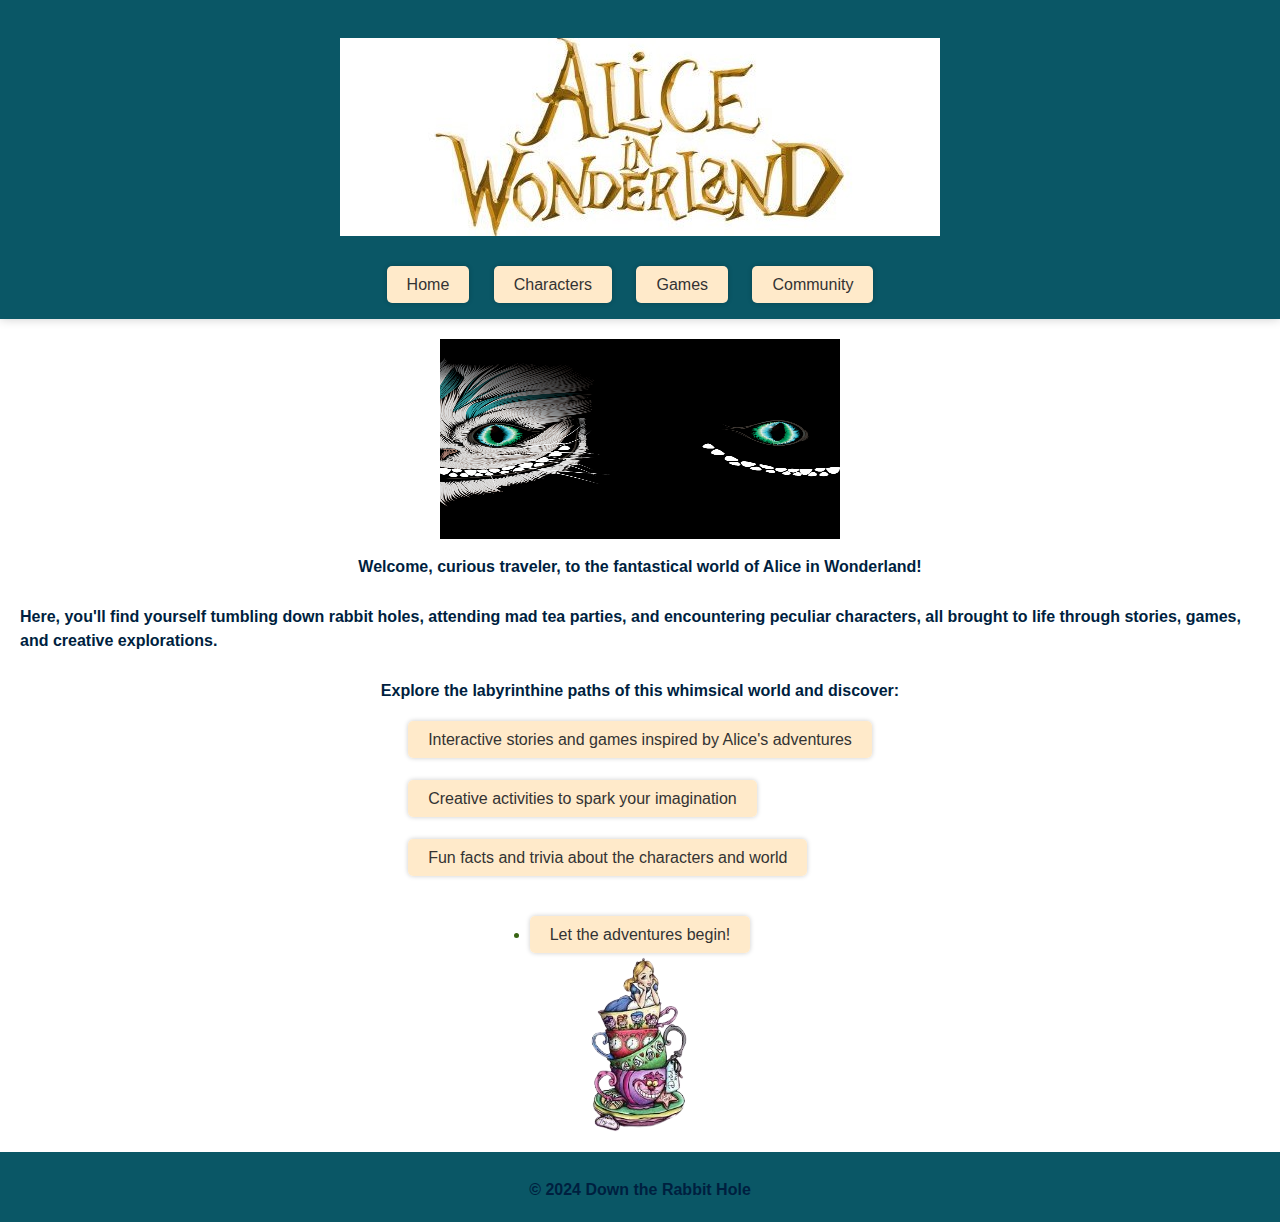
==== HTML/index.html @ dee29ecb "up" ====
<!DOCTYPE html>
<html lang="en">
<head>
  <meta charset="UTF-8">
  <meta name="viewport" content="width=device-width, initial-scale=1.0">
  <title>Down the Rabbit Hole - A Wonderland of Curious Delights</title>
  <link rel="stylesheet" href="../CSS/styles.css">
  <script src="../JAVASCRIPT/script.js"></script>
</head>
<body onload="changeBackgroundColor()"> <header>
    <nav>
      <ul>
        <br>
        <img src="../IMAGES/AIW.jpg"><br><br><br>
        <li><a href="index.html">Home</a></li>
        <li><a href="Characters.html">Characters</a></li>
        <li><a href="Games.html">Games</a></li>
        <li><a href="Community.html">Community</a></li>
      </ul>
    </nav>
  </header>
  <main>
    <img src="../IMAGES/cheshire-grin.jpg" alt="Cheshire Cat's Grin" class="grin" id="cheshireGrin">
    <p>Welcome, curious traveler, to the fantastical world of Alice in Wonderland!</p>
    <p id="welcomeText">Here, you'll find yourself tumbling down rabbit holes, attending mad tea parties, and encountering peculiar characters, all brought to life through stories, games, and creative explorations.</p>
    <p>Explore the labyrinthine paths of this whimsical world and discover:</p><br>
    <ul>
      <li><a href="stories.html">Interactive stories and games inspired by Alice's adventures</a></li><br><br>
      <li><a href="activities.html">Creative activities to spark your imagination</a></li><br><br>
      <li><a href="trivia.html">Fun facts and trivia about the characters and world</a></li><br><br><br>
    </ul>
    <li><a href="adventure.html">Let the adventures begin!</a></li>
    <img src="../IMAGES/tea-cup-removebg-preview.png" alt="Teacup" class="teaCup" id="teaCup">
    <audio src="../SOUNDS/tea-cup-sound.mp3" id="teaCupSound" preload="auto"></audio>
  </main>
  <footer>
    <p>&copy; 2024 Down the Rabbit Hole</p>
  </footer>
</body>
</html>
---- CSS/styles.css ----
/* Updated styles.css */

body {
    font-family: Arial, sans-serif;
    margin: 0;
    padding: 0;
    background-size: cover;
    background-attachment: fixed; /* Keep background image fixed */
    display: flex;
    min-height: 100vh;
    flex-direction: column;
}

header {
    background-color: #0a5766; /* Light blue */
    padding: 20px;
    text-align: center;
    box-shadow: 0px 0px 10px rgba(0, 0, 0, 0.2); /* Add subtle shadow */
}

h1 {
    font-size: 3em;
    margin-bottom: 10px;
    color: #ffeaca; /* Light orange */
    text-shadow: 2px 2px 5px rgba(0, 0, 0, 0.3); /* Add text shadow */
}

h2 {
    font-size: 1.5em;
    color: #999;
}

main {
    padding: 20px;
    display: flex;
    flex-direction: column;
    align-items: center;
    flex: 1; /* Occupy remaining vertical space */
}

.grin {
    width: 400px; /* Adjust width as needed */
    height: 200px; /* Adjust height as needed */
}

.dark-blue-bold {
    font-weight: bold;
    color: #001f3f; /* Darker blue */
}

p {
    line-height: 1.5;
    margin-bottom: 10px;
    color: #001f3f;
    font-weight: bolder;
}

ul {
    list-style: none;
    padding: 0;
    margin: 0;
}
  

li {
    margin-bottom: 5px;
    color: #386413; /* Dark green */
}

a {
    background-color: #ffeaca; /* Light orange */
    color: #333; /* Dark gray */
    padding: 10px 20px;
    border-radius: 5px;
    text-decoration: none;
    margin-top: 20px;
    box-shadow: 0px 0px 5px rgba(0, 0, 0, 0.2); /* Add button shadow */
}

a:hover {
    background-color: #f5f5f5; /* Lighten on hover */
}

footer {
    background-color: #0a5766; /* Light blue */
    text-align: center;
    padding: 10px;
    color: #333; /* Dark gray */
    margin-top: auto; /* Push footer to bottom */
}

/* Navigation bar styling */
nav {
    display: flex;
    justify-content: center; /* Center links horizontally */
}

nav ul {
    margin: 0;
    padding: 0;
    list-style: none;
}

nav li {
    display: inline-block; /* Display list items inline */
    margin-right: 20px; /* Add spacing between links */
}

.pop-up {
    position: absolute; /* Position pop-up element */
    background-color: #f5f5f5; /* Light background color */
    border: 1px solid #ddd; /* Add thin border */
    padding: 5px;
    font-size: 12px;
    display: none; /* Initially hide the pop-up */
}

/* Animation for Cheshire Cat grin (replace with your desired animation) */
.grin-animation {
    /* Add your animation styles here (e.g., rotate, scale, etc.) */
}

/* Animation for teacup shake */
.tea-cup-shake {
    animation: shake 0.5s linear infinite; /* Add shaking animation */
}

@keyframes shake {
    0% { transform: rotate(0deg); }
    25% { transform: rotate(-5deg); }
    50% { transform: rotate(5deg); }
    75% { transform: rotate(-5deg); }
    100% { transform: rotate(0deg); }
}
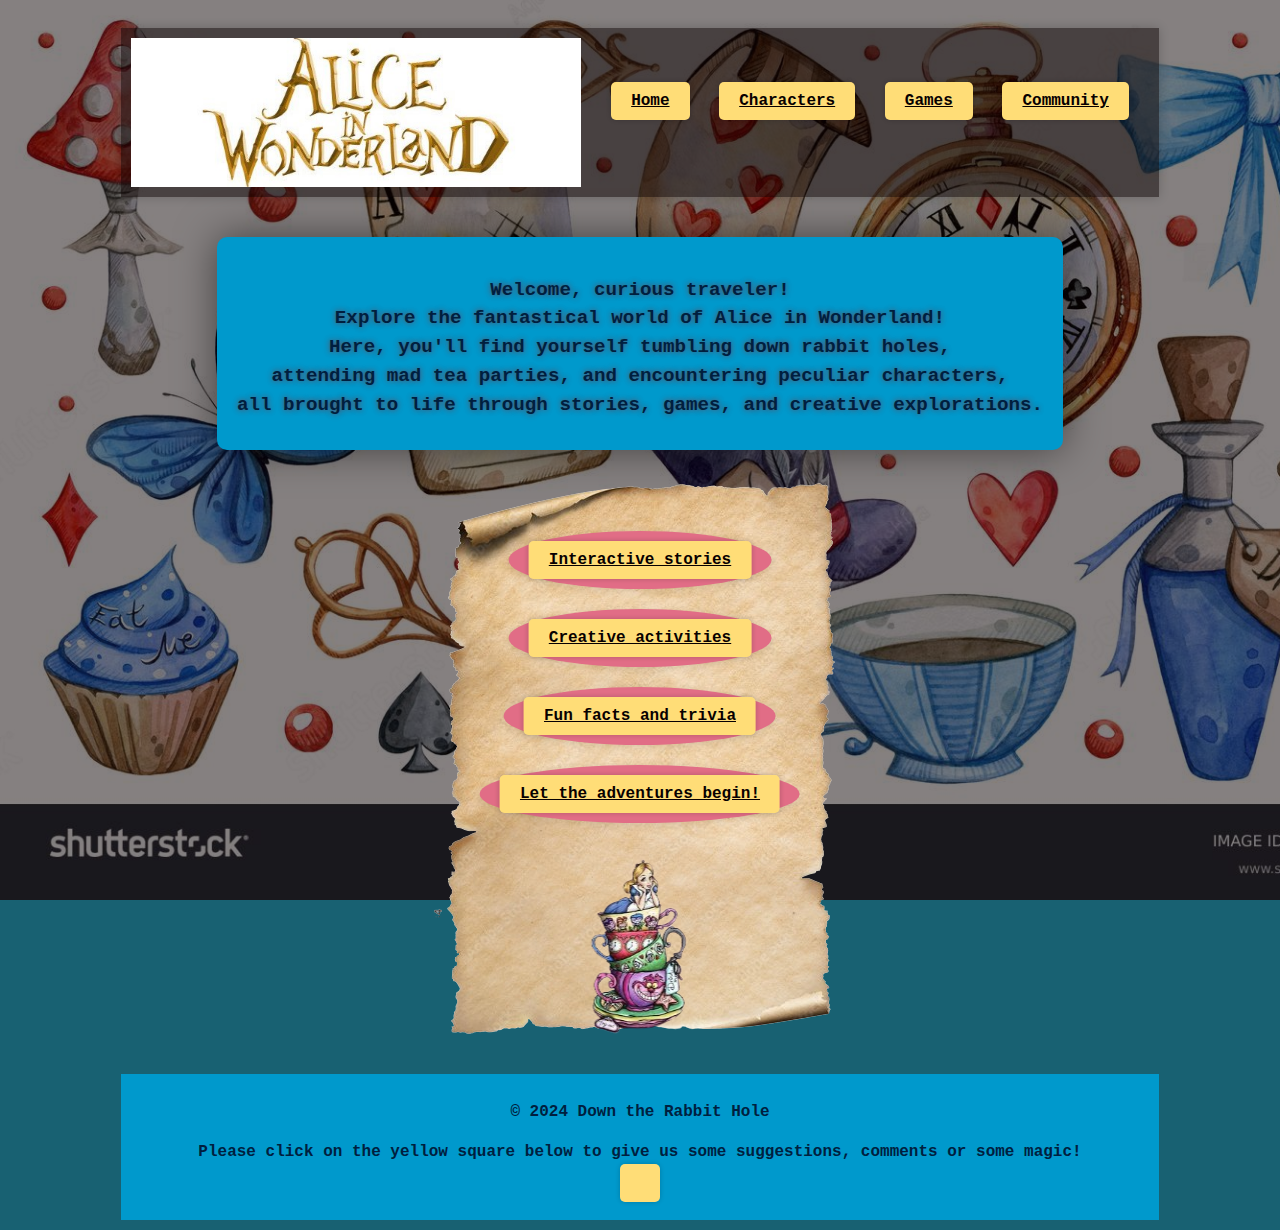
==== commit 80751c55: "updated" ====
--- a/HTML/index.html
+++ b/HTML/index.html
@@ -1,3 +1,4 @@
+
 <!DOCTYPE html>
 <html lang="en">
 <head>
@@ -5,13 +6,15 @@
   <meta name="viewport" content="width=device-width, initial-scale=1.0">
   <title>Down the Rabbit Hole - A Wonderland of Curious Delights</title>
   <link rel="stylesheet" href="../CSS/styles.css">
-  <script src="../JAVASCRIPT/script.js"></script>
+  <script src="../JAVASCRIPT/java.js"></script>
 </head>
-<body onload="changeBackgroundColor()"> <header>
+<body onload="changeBackgroundColor()">
+  <header>
     <nav>
       <ul>
         <br>
-        <img src="../IMAGES/AIW.jpg"><br><br><br>
+        <header class="header-container"> <nav>
+          <img src="../IMAGES/AIW.jpg" alt="Website Logo" class="logo"> <ul><br><br><br>
         <li><a href="index.html">Home</a></li>
         <li><a href="Characters.html">Characters</a></li>
         <li><a href="Games.html">Games</a></li>
@@ -19,22 +22,37 @@
       </ul>
     </nav>
   </header>
+
   <main>
-    <img src="../IMAGES/cheshire-grin.jpg" alt="Cheshire Cat's Grin" class="grin" id="cheshireGrin">
-    <p>Welcome, curious traveler, to the fantastical world of Alice in Wonderland!</p>
-    <p id="welcomeText">Here, you'll find yourself tumbling down rabbit holes, attending mad tea parties, and encountering peculiar characters, all brought to life through stories, games, and creative explorations.</p>
-    <p>Explore the labyrinthine paths of this whimsical world and discover:</p><br>
-    <ul>
-      <li><a href="stories.html">Interactive stories and games inspired by Alice's adventures</a></li><br><br>
-      <li><a href="activities.html">Creative activities to spark your imagination</a></li><br><br>
-      <li><a href="trivia.html">Fun facts and trivia about the characters and world</a></li><br><br><br>
-    </ul>
-    <li><a href="adventure.html">Let the adventures begin!</a></li>
-    <img src="../IMAGES/tea-cup-removebg-preview.png" alt="Teacup" class="teaCup" id="teaCup">
-    <audio src="../SOUNDS/tea-cup-sound.mp3" id="teaCupSound" preload="auto"></audio>
-  </main>
+  
+     <div class="funky-box">
+      <h1 class="glow-text"><p>Welcome, curious traveler! <br> Explore the fantastical world of Alice in Wonderland!<br>
+          Here, you'll find yourself tumbling down rabbit holes,<br> attending mad tea parties, and encountering peculiar characters,<br>
+          all brought to life through stories, games, and creative explorations.</p>
+      </h1>
+     </div>
+  
+     <div class="image-container">
+      <img src="../IMAGES/page-removebg-preview.png" alt="Alice in Wonderland page">
+      <div class="text-overlay">  
+        <ul class="bubble-list">
+          <br><br>
+          <li><a href="stories.html">Interactive stories</a></li>
+          <li><a href="activities.html">Creative activities</a></li>
+          <li><a href="trivia.html">Fun facts and trivia</a></li>
+          <li><a href="adventure.html">Let the adventures begin!</a></li>
+        <br><br>
+        <img src="../IMAGES/tea-cup-removebg-preview.png" alt="Teacup" class="teaCup" id="teaCup">
+        <audio src="../SOUNDS/tea-cup-sound.mp3" id="teaCupSound" preload="auto"></audio>
+      </div>
+     </div>
+  </main> 
+
   <footer>
     <p>&copy; 2024 Down the Rabbit Hole</p>
+    <p>Please click on the yellow square below to give us some suggestions, comments or some magic!</p>
+    <a href="mailto:emleblanc12@monccnb.ca" target="Email Us"></a><br><br>
   </footer>
+
 </body>
 </html>
--- a/CSS/styles.css
+++ b/CSS/styles.css
@@ -1,135 +1,179 @@
 
-/* Updated styles.css */
 
 body {
-    font-family: Arial, sans-serif;
-    margin: 0;
+    font-family: 'Courier New', Courier, monospace;
+    font-weight: bold;
+    margin: 0px;
     padding: 0;
+    background-image: url(../IMAGES/oldschool.jpg);
     background-size: cover;
     background-attachment: fixed; /* Keep background image fixed */
     display: flex;
     min-height: 100vh;
     flex-direction: column;
+  }
+  
+  header {
+    padding: 10px;
+    text-align: center;
+    color: #fff; /* White color for text */
+    background-color: rgba(12, 1, 1, 0.5); /* Semi-transparent black background */
+    box-shadow: 0px 0px 10px rgba(0, 0, 0, 0.2); /* Add subtle shadow */
+    position: relative; /* Ensure the header remains on top of other content */
+    z-index: 1; /* Ensure the header is above other content */
 }
 
-header {
-    background-color: #0a5766; /* Light blue */
+
+.text-overlay {
+    position: absolute;
+    top: 50%;
+    left: 50%;
+    transform: translate(-50%, -50%);
+    color: white;
+    text-align: center;
     padding: 20px;
-    text-align: center;
-    box-shadow: 0px 0px 10px rgba(0, 0, 0, 0.2); /* Add subtle shadow */
+    width: 80%;
+    
 }
 
-h1 {
+  
+  .logo {
+    width: 450px; /* Adjust width as needed */
+    height: auto; /* Maintain image aspect ratio */
+    margin-right: 30px; /* Add spacing between logo and text */
+  }
+  
+  
+  h1 {
     font-size: 3em;
     margin-bottom: 10px;
     color: #ffeaca; /* Light orange */
     text-shadow: 2px 2px 5px rgba(0, 0, 0, 0.3); /* Add text shadow */
-}
-
-h2 {
+  }
+  
+  h2 {
     font-size: 1.5em;
     color: #999;
-}
-
-main {
+  }
+  
+  main {
     padding: 20px;
     display: flex;
     flex-direction: column;
     align-items: center;
     flex: 1; /* Occupy remaining vertical space */
+  }
+  .glow-text {
+    text-shadow:
+      0 0 5px rgba(146, 17, 17, 0.5), /* Inner white glow */
+      0 0 10px rgba(245, 35, 35, 0.2); /* Outer white glow */
+    color: #000; /* Set text color */
+    text-align: center;
+    font-size: 1.2em;
+  }
+
+  .funky-box {
+    background-color: #0099cc; /* Blue background color */
+    padding: 20px; /* Add padding around the text */
+    border-radius: 10px; /* Add rounded corners */
+    box-shadow: 0 0 40px rgba(0, 0, 0, 0.5); /* Add shadow effect */
+    margin: 20px; /* Add margin around the box */
 }
 
-.grin {
+  .image-container {
+    position: relative; /* Enable positioning for the text overlay */
+  }
+  
+  .text-overlay {
+    position: absolute; /* Position the text on top of the image */
+    top: 50%; /* Center the text vertically */
+    left: 50%; /* Center the text horizontally */
+    transform: translate(-50%, -50%); /* Adjust positioning as needed */
+    color: white; /* Assuming white text for contrast */
+    text-align: center; /* Center text alignment */
+    padding: 20px; /* Add padding around the text */
+    width: 80%; /* Adjust width as needed */
+  }
+  
+  
+  .grin {
     width: 400px; /* Adjust width as needed */
     height: 200px; /* Adjust height as needed */
-}
-
-.dark-blue-bold {
+  }
+  
+  .dark-blue-bold {
     font-weight: bold;
     color: #001f3f; /* Darker blue */
-}
-
-p {
+  }
+  
+  p {
     line-height: 1.5;
     margin-bottom: 10px;
     color: #001f3f;
     font-weight: bolder;
-}
-
-ul {
+  }
+  
+  ul {
     list-style: none;
     padding: 0;
     margin: 0;
-}
+  }
   
-
-li {
-    margin-bottom: 5px;
-    color: #386413; /* Dark green */
-}
-
-a {
-    background-color: #ffeaca; /* Light orange */
-    color: #333; /* Dark gray */
+  .bubble-list { /* New section for bubble list styles */
+    margin: 20px auto; /* Add margin for centering */
+  }
+  
+  .bubble-list li {
+    display: inline-block; /* Display list items side-by-side */
+    margin: 10px; /* Add spacing between items */
+    padding: 20px; /* Add padding inside each item */
+    border-radius: 50%; /* Create circular bubbles */
+    background-color: #e16d86; /* Set a light background color */
+    box-shadow: 0 2px 10px rgba(0, 0, 0, 0.1); /* Add subtle shadow */
+    transition: all 0.2s ease-in-out; /* Smooth transition on hover */
+  }
+  
+  .bubble-list li:hover {
+    background-color: #20939c; /* Change background color on hover */
+  }
+  
+  a {
+    background-color: #ffdd77; /* Light orange */
+    color: #070000; /* Dark gray */
     padding: 10px 20px;
     border-radius: 5px;
-    text-decoration: none;
+    text-decoration: linear-gradient(#070000);
     margin-top: 20px;
     box-shadow: 0px 0px 5px rgba(0, 0, 0, 0.2); /* Add button shadow */
-}
-
-a:hover {
+  }
+  
+  a:hover {
     background-color: #f5f5f5; /* Lighten on hover */
-}
-
-footer {
-    background-color: #0a5766; /* Light blue */
+  }
+  
+  footer {
+    background-color: #0099cc; /* Light blue */
     text-align: center;
     padding: 10px;
     color: #333; /* Dark gray */
     margin-top: auto; /* Push footer to bottom */
-}
-
-/* Navigation bar styling */
-nav {
+  }
+  
+  /* Navigation bar styling */
+  nav {
     display: flex;
     justify-content: center; /* Center links horizontally */
-}
-
-nav ul {
+  }
+  
+  nav ul {
     margin: 0;
     padding: 0;
     list-style: none;
-}
-
-nav li {
+  }
+  
+  nav li {
     display: inline-block; /* Display list items inline */
     margin-right: 20px; /* Add spacing between links */
-}
-
-.pop-up {
-    position: absolute; /* Position pop-up element */
-    background-color: #f5f5f5; /* Light background color */
-    border: 1px solid #ddd; /* Add thin border */
-    padding: 5px;
-    font-size: 12px;
-    display: none; /* Initially hide the pop-up */
-}
-
-/* Animation for Cheshire Cat grin (replace with your desired animation) */
-.grin-animation {
-    /* Add your animation styles here (e.g., rotate, scale, etc.) */
-}
-
-/* Animation for teacup shake */
-.tea-cup-shake {
-    animation: shake 0.5s linear infinite; /* Add shaking animation */
-}
-
-@keyframes shake {
-    0% { transform: rotate(0deg); }
-    25% { transform: rotate(-5deg); }
-    50% { transform: rotate(5deg); }
-    75% { transform: rotate(-5deg); }
-    100% { transform: rotate(0deg); }
-}
+  }
+  
+  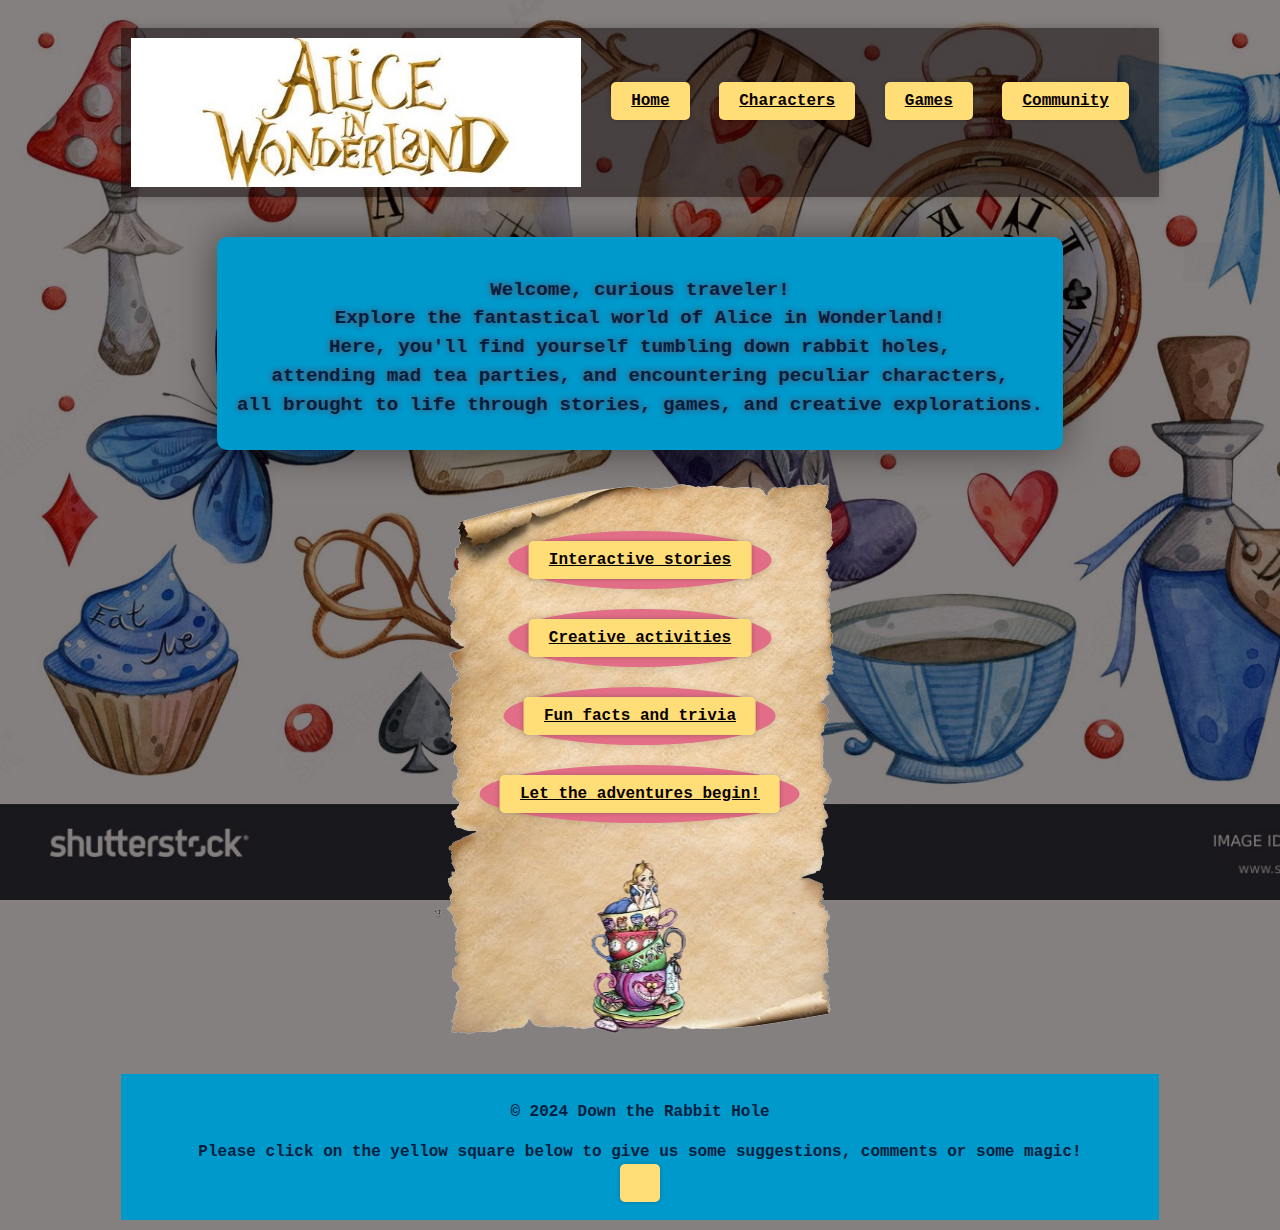
==== commit 86691ef0: "upt" ====
--- a/HTML/index.html
+++ b/HTML/index.html
@@ -1,57 +1,73 @@
 
 <!DOCTYPE html>
+
 <html lang="en">
-<head>
-  <meta charset="UTF-8">
-  <meta name="viewport" content="width=device-width, initial-scale=1.0">
-  <title>Down the Rabbit Hole - A Wonderland of Curious Delights</title>
-  <link rel="stylesheet" href="../CSS/styles.css">
-  <script src="../JAVASCRIPT/java.js"></script>
-</head>
+
+  <head>
+    <meta charset="UTF-8">
+    <meta name="viewport" content="width=device-width, initial-scale=1.0">
+    <title>Down the Rabbit Hole - A Wonderland of Curious Delights</title>
+    <link rel="stylesheet" href="../CSS/styles.css">
+    <script src="../JAVASCRIPT/java.js"></script>
+  </head>
+  
 <body onload="changeBackgroundColor()">
+  
   <header>
-    <nav>
-      <ul>
-        <br>
-        <header class="header-container"> <nav>
-          <img src="../IMAGES/AIW.jpg" alt="Website Logo" class="logo"> <ul><br><br><br>
-        <li><a href="index.html">Home</a></li>
-        <li><a href="Characters.html">Characters</a></li>
-        <li><a href="Games.html">Games</a></li>
-        <li><a href="Community.html">Community</a></li>
-      </ul>
-    </nav>
+    
+  <nav>
+  
+    <ul>
+      <br>
+      <header class="header-container"> <nav>
+        <img src="../IMAGES/AIW.jpg" alt="Website Logo" class="logo"> <ul><br><br><br>
+      <li><a href="index.html">Home</a></li>
+      <li><a href="Characters.html">Characters</a></li>
+      <li><a href="Games.html">Games</a></li>
+      <li><a href="Community.html">Community</a></li>
+    </ul>
+  
+  </nav>
+  
   </header>
 
   <main>
-  
-     <div class="funky-box">
-      <h1 class="glow-text"><p>Welcome, curious traveler! <br> Explore the fantastical world of Alice in Wonderland!<br>
+      
+      <audio id="myAudio" src="../SOUNDS/AIW.mp3" preload="auto"></audio>
+    
+      <div class="funky-box">
+      
+        <h1 class="glow-text"><p>Welcome, curious traveler! <br> Explore the fantastical world of Alice in Wonderland!<br>
           Here, you'll find yourself tumbling down rabbit holes,<br> attending mad tea parties, and encountering peculiar characters,<br>
           all brought to life through stories, games, and creative explorations.</p>
-      </h1>
-     </div>
+        </h1>
+    
+      </div>
   
-     <div class="image-container">
-      <img src="../IMAGES/page-removebg-preview.png" alt="Alice in Wonderland page">
-      <div class="text-overlay">  
-        <ul class="bubble-list">
+      <div class="image-container">
+        <img src="../IMAGES/page-removebg-preview.png" alt="Alice in Wonderland page">
+        <div class="text-overlay">  
+          <ul class="bubble-list">
+            <br><br>
+            <li><a href="stories.html">Interactive stories</a></li>
+            <li><a href="activities.html">Creative activities</a></li>
+            <li><a href="trivia.html">Fun facts and trivia</a></li>
+            <li><a href="adventure.html">Let the adventures begin!</a></li>
           <br><br>
-          <li><a href="stories.html">Interactive stories</a></li>
-          <li><a href="activities.html">Creative activities</a></li>
-          <li><a href="trivia.html">Fun facts and trivia</a></li>
-          <li><a href="adventure.html">Let the adventures begin!</a></li>
-        <br><br>
-        <img src="../IMAGES/tea-cup-removebg-preview.png" alt="Teacup" class="teaCup" id="teaCup">
-        <audio src="../SOUNDS/tea-cup-sound.mp3" id="teaCupSound" preload="auto"></audio>
+          <img src="../IMAGES/tea-cup-removebg-preview.png" alt="Teacup" class="teaCup" id="teaCup">
+          <audio src="../SOUNDS/tea-cup-sound.mp3" id="teaCupSound" preload="auto"></audio>
+        </div>
+
       </div>
-     </div>
+  
   </main> 
 
   <footer>
+    
     <p>&copy; 2024 Down the Rabbit Hole</p>
     <p>Please click on the yellow square below to give us some suggestions, comments or some magic!</p>
     <a href="mailto:emleblanc12@monccnb.ca" target="Email Us"></a><br><br>
+  
   </footer>
 
 </body>
--- a/CSS/styles.css
+++ b/CSS/styles.css
@@ -21,7 +21,7 @@
     box-shadow: 0px 0px 10px rgba(0, 0, 0, 0.2); /* Add subtle shadow */
     position: relative; /* Ensure the header remains on top of other content */
     z-index: 1; /* Ensure the header is above other content */
-}
+  }
 
 
 .text-overlay {
@@ -34,36 +34,35 @@
     padding: 20px;
     width: 80%;
     
-}
+  }
 
-  
-  .logo {
+.logo {
     width: 450px; /* Adjust width as needed */
     height: auto; /* Maintain image aspect ratio */
     margin-right: 30px; /* Add spacing between logo and text */
   }
   
   
-  h1 {
+h1 {
     font-size: 3em;
     margin-bottom: 10px;
     color: #ffeaca; /* Light orange */
     text-shadow: 2px 2px 5px rgba(0, 0, 0, 0.3); /* Add text shadow */
   }
   
-  h2 {
+h2 {
     font-size: 1.5em;
     color: #999;
   }
   
-  main {
+main {
     padding: 20px;
     display: flex;
     flex-direction: column;
     align-items: center;
     flex: 1; /* Occupy remaining vertical space */
   }
-  .glow-text {
+.glow-text {
     text-shadow:
       0 0 5px rgba(146, 17, 17, 0.5), /* Inner white glow */
       0 0 10px rgba(245, 35, 35, 0.2); /* Outer white glow */
@@ -72,19 +71,19 @@
     font-size: 1.2em;
   }
 
-  .funky-box {
+.funky-box {
     background-color: #0099cc; /* Blue background color */
     padding: 20px; /* Add padding around the text */
     border-radius: 10px; /* Add rounded corners */
     box-shadow: 0 0 40px rgba(0, 0, 0, 0.5); /* Add shadow effect */
     margin: 20px; /* Add margin around the box */
-}
+  }
 
-  .image-container {
+.image-container {
     position: relative; /* Enable positioning for the text overlay */
   }
   
-  .text-overlay {
+.text-overlay {
     position: absolute; /* Position the text on top of the image */
     top: 50%; /* Center the text vertically */
     left: 50%; /* Center the text horizontally */
@@ -95,35 +94,29 @@
     width: 80%; /* Adjust width as needed */
   }
   
-  
-  .grin {
-    width: 400px; /* Adjust width as needed */
-    height: 200px; /* Adjust height as needed */
-  }
-  
-  .dark-blue-bold {
+.dark-blue-bold {
     font-weight: bold;
     color: #001f3f; /* Darker blue */
   }
   
-  p {
+p {
     line-height: 1.5;
     margin-bottom: 10px;
     color: #001f3f;
     font-weight: bolder;
   }
   
-  ul {
+ul {
     list-style: none;
     padding: 0;
     margin: 0;
   }
   
-  .bubble-list { /* New section for bubble list styles */
+.bubble-list { /* New section for bubble list styles */
     margin: 20px auto; /* Add margin for centering */
   }
   
-  .bubble-list li {
+.bubble-list li {
     display: inline-block; /* Display list items side-by-side */
     margin: 10px; /* Add spacing between items */
     padding: 20px; /* Add padding inside each item */
@@ -133,11 +126,11 @@
     transition: all 0.2s ease-in-out; /* Smooth transition on hover */
   }
   
-  .bubble-list li:hover {
+.bubble-list li:hover {
     background-color: #20939c; /* Change background color on hover */
   }
   
-  a {
+a {
     background-color: #ffdd77; /* Light orange */
     color: #070000; /* Dark gray */
     padding: 10px 20px;
@@ -147,11 +140,11 @@
     box-shadow: 0px 0px 5px rgba(0, 0, 0, 0.2); /* Add button shadow */
   }
   
-  a:hover {
+a:hover {
     background-color: #f5f5f5; /* Lighten on hover */
   }
   
-  footer {
+footer {
     background-color: #0099cc; /* Light blue */
     text-align: center;
     padding: 10px;
@@ -160,20 +153,21 @@
   }
   
   /* Navigation bar styling */
-  nav {
+nav {
     display: flex;
     justify-content: center; /* Center links horizontally */
   }
   
-  nav ul {
+nav ul {
     margin: 0;
     padding: 0;
     list-style: none;
   }
   
-  nav li {
+nav li {
     display: inline-block; /* Display list items inline */
     margin-right: 20px; /* Add spacing between links */
   }
+
   
   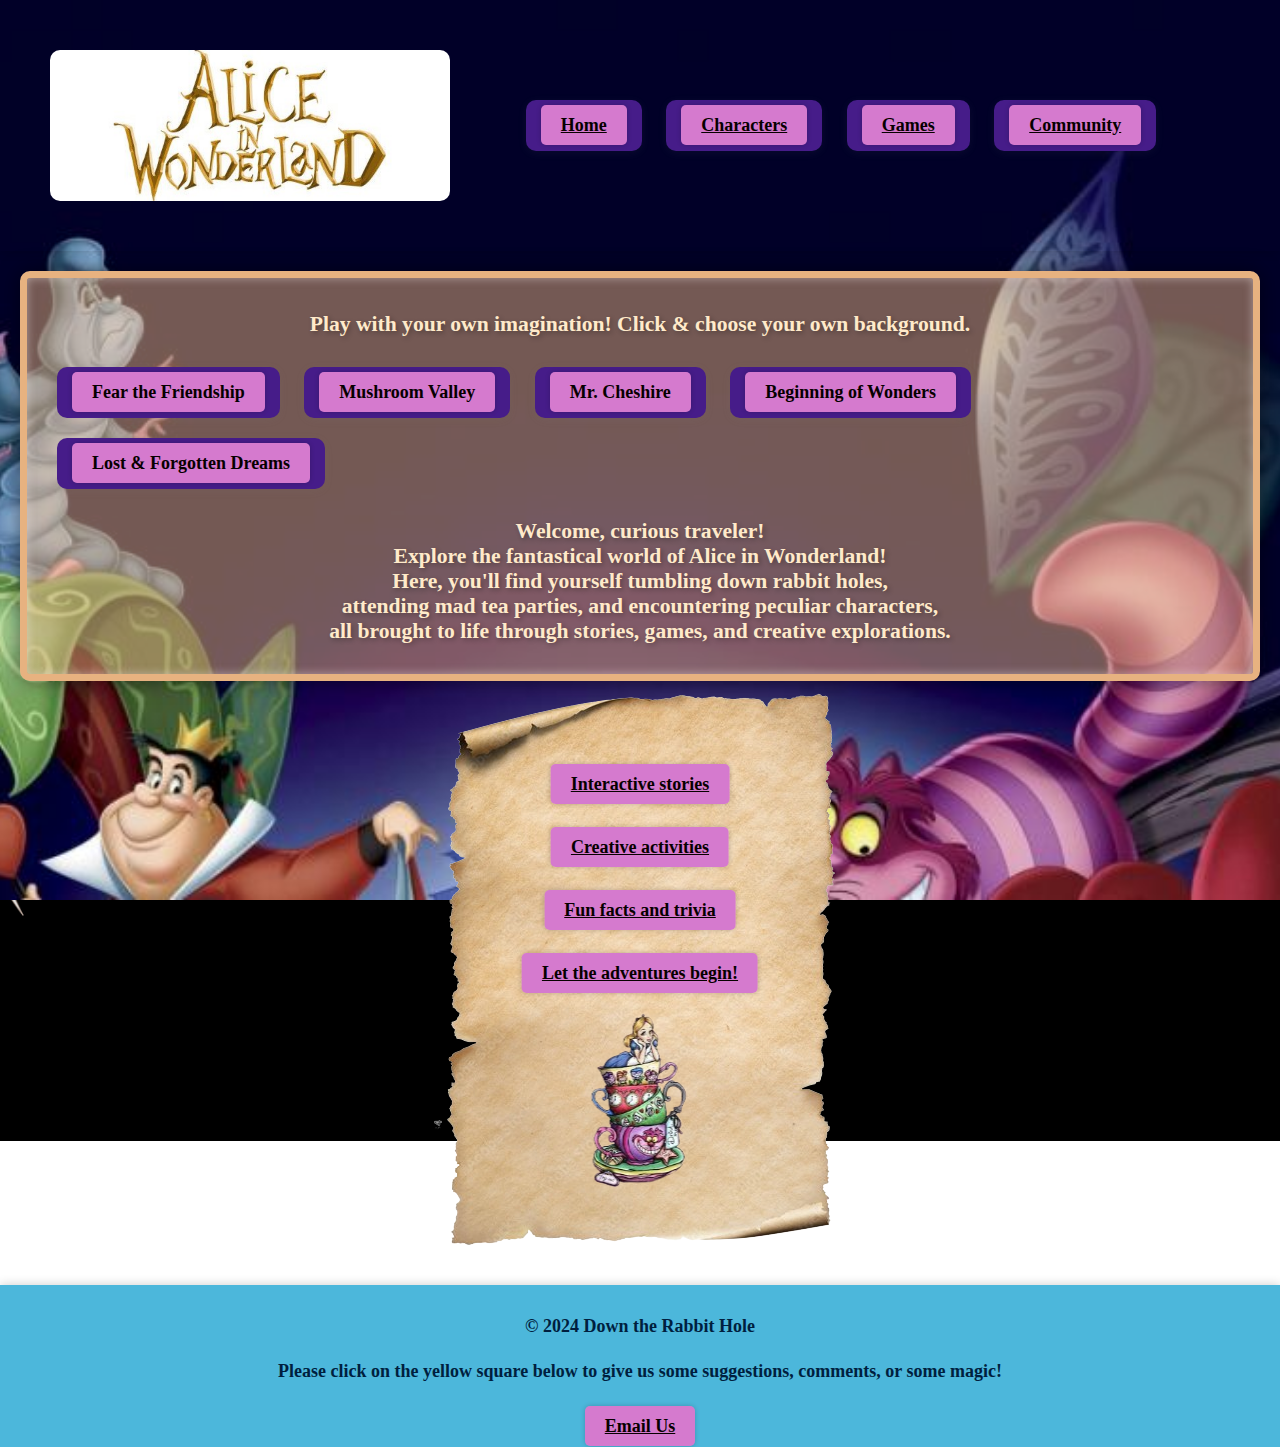
==== commit f7ee7d89: "up" ====
--- a/HTML/index.html
+++ b/HTML/index.html
@@ -1,74 +1,63 @@
 
 <!DOCTYPE html>
-
 <html lang="en">
-
-  <head>
+<head>
     <meta charset="UTF-8">
     <meta name="viewport" content="width=device-width, initial-scale=1.0">
     <title>Down the Rabbit Hole - A Wonderland of Curious Delights</title>
     <link rel="stylesheet" href="../CSS/styles.css">
-    <script src="../JAVASCRIPT/java.js"></script>
-  </head>
-  
-<body onload="changeBackgroundColor()">
-  
-  <header>
-    
-  <nav>
-  
-    <ul>
-      <br>
-      <header class="header-container"> <nav>
-        <img src="../IMAGES/AIW.jpg" alt="Website Logo" class="logo"> <ul><br><br><br>
-      <li><a href="index.html">Home</a></li>
-      <li><a href="Characters.html">Characters</a></li>
-      <li><a href="Games.html">Games</a></li>
-      <li><a href="Community.html">Community</a></li>
-    </ul>
-  
-  </nav>
-  
-  </header>
-
-  <main>
+</head>
+<body>
+<header>
+    <nav aria-label="Main">
+        <img src="../IMAGES/AIW.jpg" alt="Website Logo" class="logo">
+        <div class="bubble-list">
+            <ul>
+                <li><a href="index.html">Home</a></li>
+                <li><a href="Characters.html">Characters</a></li>
+                <li><a href="Games.html">Games</a></li>
+                <li><a href="Community.html">Community</a></li>
+            </ul>
+        </div>
+    </nav>
+</header>
+<main>
+    <div class="glow-text-container">
+        <h1 class="glow-text">Play with your own imagination! Click & choose your own background.</h1>
+        <div class="bubble-list">
+          <ul>
+              <li><a button class="background-button" aria-label="Fear the Friendship">Fear the Friendship</button></a></li>
+              <li><a button class="background-button" aria-label="Mushroom Valley">Mushroom Valley</button></a></li>
+              <li><a button class="background-button" aria-label="Mr. Cheshire">Mr. Cheshire</button></a></li>
+              <li><a button class="background-button" aria-label="Beginning of Wonders">Beginning of Wonders</button></a></li>
+              <li><a button class="background-button" aria-label="Daring Delight">Lost & Forgotten Dreams</button></a></li>
+          </ul>
+      </div>
       
-      <audio id="myAudio" src="../SOUNDS/AIW.mp3" preload="auto"></audio>
-    
-      <div class="funky-box">
-      
-        <h1 class="glow-text"><p>Welcome, curious traveler! <br> Explore the fantastical world of Alice in Wonderland!<br>
-          Here, you'll find yourself tumbling down rabbit holes,<br> attending mad tea parties, and encountering peculiar characters,<br>
-          all brought to life through stories, games, and creative explorations.</p>
-        </h1>
-    
-      </div>
-  
-      <div class="image-container">
+        <h1 class="glow-text">Welcome, curious traveler! <br> Explore the fantastical world of Alice in Wonderland!<br>
+            Here, you'll find yourself tumbling down rabbit holes,<br> attending mad tea parties, and encountering peculiar characters,<br>all brought to life through stories, games, and creative explorations.</h1>
+    </div>
+    <div class="image-container">
         <img src="../IMAGES/page-removebg-preview.png" alt="Alice in Wonderland page">
-        <div class="text-overlay">  
-          <ul class="bubble-list">
-            <br><br>
-            <li><a href="stories.html">Interactive stories</a></li>
-            <li><a href="activities.html">Creative activities</a></li>
-            <li><a href="trivia.html">Fun facts and trivia</a></li>
-            <li><a href="adventure.html">Let the adventures begin!</a></li>
-          <br><br>
-          <img src="../IMAGES/tea-cup-removebg-preview.png" alt="Teacup" class="teaCup" id="teaCup">
-          <audio src="../SOUNDS/tea-cup-sound.mp3" id="teaCupSound" preload="auto"></audio>
+        <div class="text-overlay">
+                <br>
+                <a href="stories.html">Interactive stories</a>
+                <br><br><br>
+                <a href="activities.html">Creative activities</a>
+                <br><br><br>
+                <a href="trivia.html">Fun facts and trivia</a>
+                <br><br><br>
+                <a href="adventure.html">Let the adventures begin!</a>
+                <br><br>
+            <img src="../IMAGES/tea-cup-removebg-preview.png" alt="Teacup" class="teaCup" id="teaCup">
         </div>
-
-      </div>
-  
-  </main> 
-
-  <footer>
-    
+    </div>
+</main>
+<footer>
     <p>&copy; 2024 Down the Rabbit Hole</p>
-    <p>Please click on the yellow square below to give us some suggestions, comments or some magic!</p>
-    <a href="mailto:emleblanc12@monccnb.ca" target="Email Us"></a><br><br>
-  
-  </footer>
-
+    <p>Please click on the yellow square below to give us some suggestions, comments, or some magic!</p><br>
+    <a href="mailto:emleblanc12@monccnb.ca" aria-label="Email Us">Email Us</a><br>
+</footer>
+<script src="../JAVASCRIPT/java.js"></script>
 </body>
 </html>
--- a/CSS/styles.css
+++ b/CSS/styles.css
@@ -1,8 +1,25 @@
 
+nav {
+  display: flex;
+  justify-content: center; /* Center links horizontally */
+}
+
+nav ul {
+  margin: 0;
+  padding: 20px 0;
+  list-style: none;
+}
+
+nav li {
+  display: inline-block; /* Display list items inline */
+  margin-right: 20px; /* Add spacing between links */
+  margin-bottom: 10px;
+}
 
 body {
-    font-family: 'Courier New', Courier, monospace;
-    font-weight: bold;
+    font-family: cursive;
+    font-weight: bolder;
+    font-size: large;
     margin: 0px;
     padding: 0;
     background-image: url(../IMAGES/oldschool.jpg);
@@ -11,19 +28,21 @@
     display: flex;
     min-height: 100vh;
     flex-direction: column;
-  }
+    background-image: url("../IMAGES/4.jpg"), url("../IMAGES/cheshire-grin.jpg"),url("../IMAGES/2.jpg"),url("../IMAGES/5.jpg"),url("../IMAGES/6.jpg");
+    background-repeat: no-repeat; /* Prevent image tiling */
+    background-size: cover; /* Ensure image covers the entire container */
+    background-position: center; /* Center the image horizontally and vertically */
+    }
   
   header {
-    padding: 10px;
+    padding:50px;
     text-align: center;
     color: #fff; /* White color for text */
-    background-color: rgba(12, 1, 1, 0.5); /* Semi-transparent black background */
     box-shadow: 0px 0px 10px rgba(0, 0, 0, 0.2); /* Add subtle shadow */
     position: relative; /* Ensure the header remains on top of other content */
     z-index: 1; /* Ensure the header is above other content */
   }
-
-
+  
 .text-overlay {
     position: absolute;
     top: 50%;
@@ -33,15 +52,14 @@
     text-align: center;
     padding: 20px;
     width: 80%;
-    
-  }
-
-.logo {
-    width: 450px; /* Adjust width as needed */
-    height: auto; /* Maintain image aspect ratio */
-    margin-right: 30px; /* Add spacing between logo and text */
   }
   
+.logo {
+    width: 400px; /* Adjust width as needed */
+    height: auto; /* Maintain image aspect ratio */
+    margin-right: 2px; /* Add spacing between logo and text */
+    border-radius: 10px; /* Add rounded corners */
+  }
   
 h1 {
     font-size: 3em;
@@ -62,14 +80,23 @@
     align-items: center;
     flex: 1; /* Occupy remaining vertical space */
   }
-.glow-text {
-    text-shadow:
-      0 0 5px rgba(146, 17, 17, 0.5), /* Inner white glow */
-      0 0 10px rgba(245, 35, 35, 0.2); /* Outer white glow */
-    color: #000; /* Set text color */
+  .glow-text {
+    
     text-align: center;
     font-size: 1.2em;
-  }
+    font-weight: bold; /* Make the text bold */
+}
+
+
+  .glow-text-container {
+    border: 7px solid #E7B280;
+    background-color: rgba(231, 178, 128, 0.5); /* Semi-transparent blue */
+    padding: 20px; /* Add padding around the content */
+    border-radius: 10px; /* Add rounded corners */
+    box-shadow: 0 0 20px rgba(0, 0, 0, 0.5), inset 0 0 10px rgba(239, 228, 228, 0.5); /* Add shadow effect */
+    display: inline-block; /* Ensure the container fits its content */
+}
+
 
 .funky-box {
     background-color: #0099cc; /* Blue background color */
@@ -119,19 +146,20 @@
 .bubble-list li {
     display: inline-block; /* Display list items side-by-side */
     margin: 10px; /* Add spacing between items */
-    padding: 20px; /* Add padding inside each item */
-    border-radius: 50%; /* Create circular bubbles */
-    background-color: #e16d86; /* Set a light background color */
-    box-shadow: 0 2px 10px rgba(0, 0, 0, 0.1); /* Add subtle shadow */
-    transition: all 0.2s ease-in-out; /* Smooth transition on hover */
+    padding: 15px 15px; /* Adjust padding for rectangle shape */
+    background-color: #461C89; /* Set a light background color */
+    box-shadow: 0 2px 10px rgba(144, 134, 137, 0.079); /* Add subtle shadow */
+    transition: all 0.5s ease-in-out; /* Smooth transition on hover */
+    border-radius: 10px; /* Add rounded corners */
   }
+
   
 .bubble-list li:hover {
-    background-color: #20939c; /* Change background color on hover */
+    background-color: #1C8988; /* Change background color on hover */
   }
   
 a {
-    background-color: #ffdd77; /* Light orange */
+    background-color: #D57ACE;
     color: #070000; /* Dark gray */
     padding: 10px 20px;
     border-radius: 5px;
@@ -145,29 +173,14 @@
   }
   
 footer {
-    background-color: #0099cc; /* Light blue */
-    text-align: center;
-    padding: 10px;
-    color: #333; /* Dark gray */
-    margin-top: auto; /* Push footer to bottom */
+  padding: 10px;
+  text-align: center;
+  color: #fff; /* White color for text */
+  background-color: rgba(0, 153, 204, 0.7); /* Semi-transparent blue */
+  box-shadow: 0px 0px 10px rgba(0, 0, 0, 0.2); /* Add subtle shadow */
+  margin-top: auto; /* Push footer to bottom */
   }
   
-  /* Navigation bar styling */
-nav {
-    display: flex;
-    justify-content: center; /* Center links horizontally */
-  }
-  
-nav ul {
-    margin: 0;
-    padding: 0;
-    list-style: none;
-  }
-  
-nav li {
-    display: inline-block; /* Display list items inline */
-    margin-right: 20px; /* Add spacing between links */
-  }
 
   
   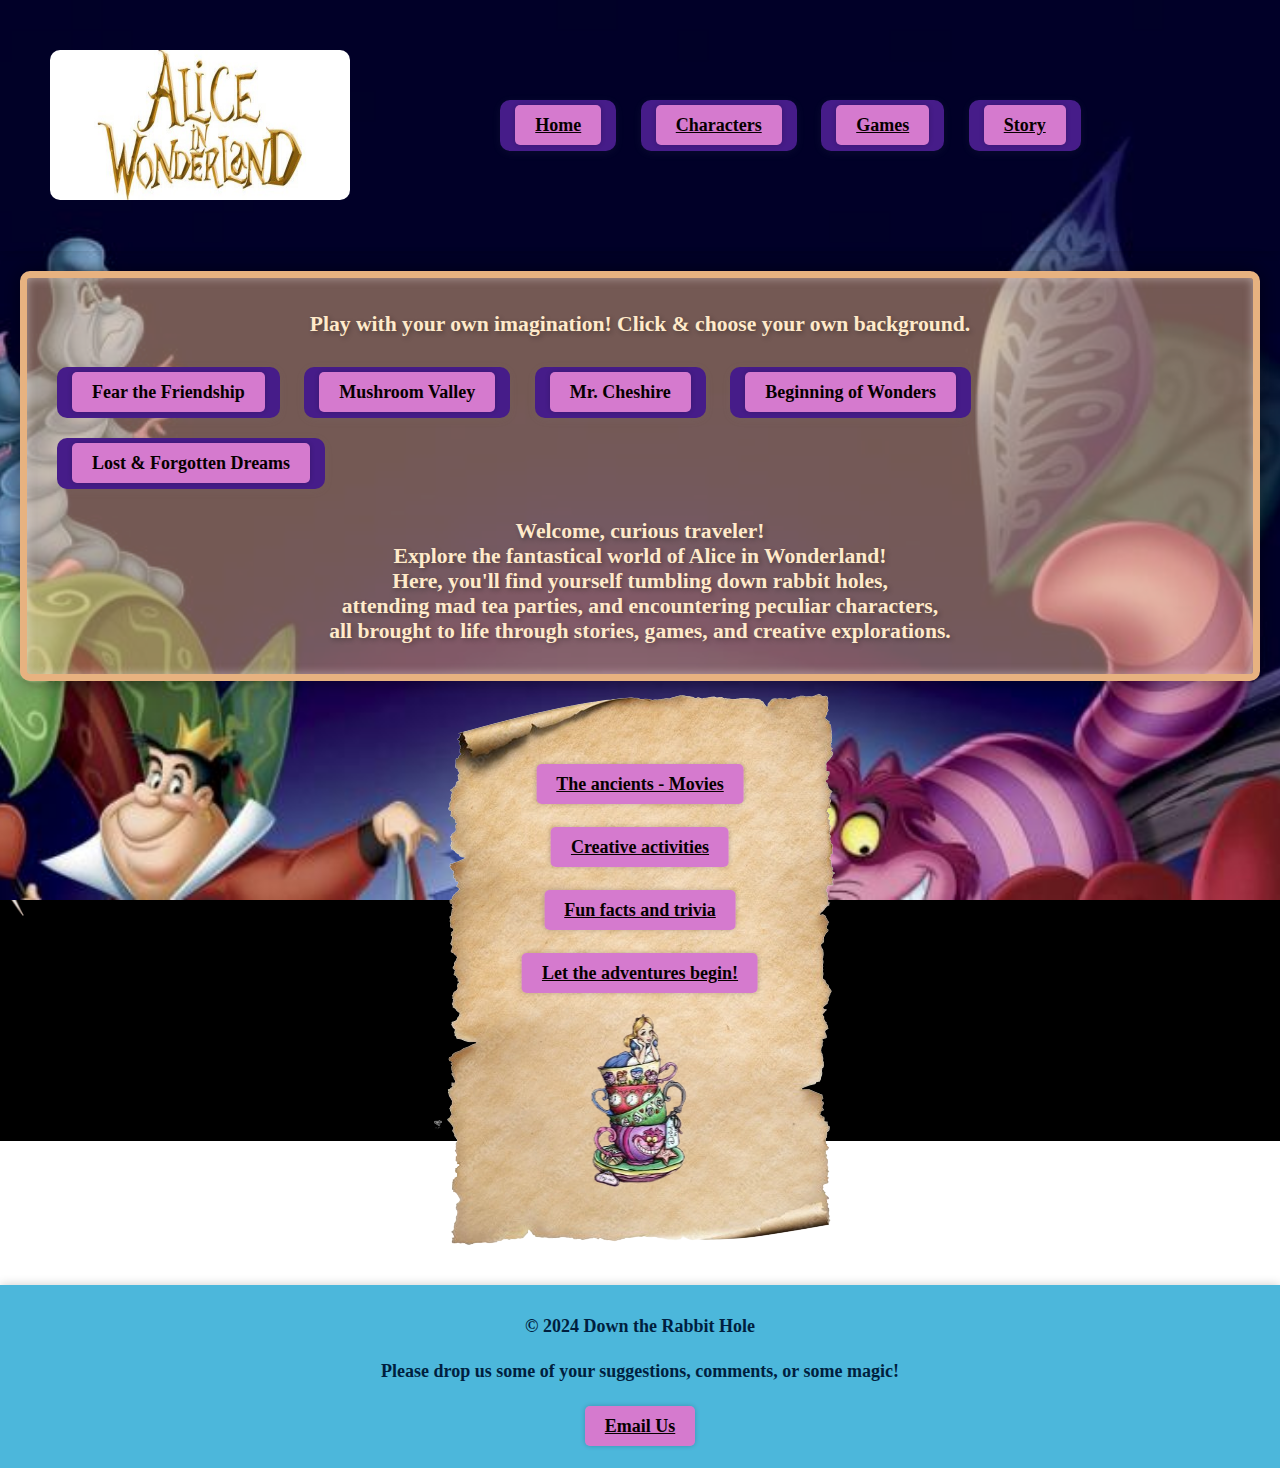
==== commit 4ae6840a: "advanced" ====
--- a/HTML/index.html
+++ b/HTML/index.html
@@ -16,7 +16,7 @@
                 <li><a href="index.html">Home</a></li>
                 <li><a href="Characters.html">Characters</a></li>
                 <li><a href="Games.html">Games</a></li>
-                <li><a href="Community.html">Community</a></li>
+                <li><a href="Story.html">Story</a></li>
             </ul>
         </div>
     </nav>
@@ -41,7 +41,7 @@
         <img src="../IMAGES/page-removebg-preview.png" alt="Alice in Wonderland page">
         <div class="text-overlay">
                 <br>
-                <a href="stories.html">Interactive stories</a>
+                <a href="movies.html">The ancients - Movies</a>
                 <br><br><br>
                 <a href="activities.html">Creative activities</a>
                 <br><br><br>
@@ -55,8 +55,8 @@
 </main>
 <footer>
     <p>&copy; 2024 Down the Rabbit Hole</p>
-    <p>Please click on the yellow square below to give us some suggestions, comments, or some magic!</p><br>
-    <a href="mailto:emleblanc12@monccnb.ca" aria-label="Email Us">Email Us</a><br>
+    <p>Please drop us some of your suggestions, comments, or some magic!</p><br>
+    <a href="mailto:emleblanc12@monccnb.ca" aria-label="Email Us">Email Us</a><br><br>
 </footer>
 <script src="../JAVASCRIPT/java.js"></script>
 </body>
--- a/CSS/styles.css
+++ b/CSS/styles.css
@@ -54,10 +54,10 @@
     width: 80%;
   }
   
-.logo {
-    width: 400px; /* Adjust width as needed */
-    height: auto; /* Maintain image aspect ratio */
-    margin-right: 2px; /* Add spacing between logo and text */
+  .logo {
+    width: 300px; /* Adjust width as needed */
+    height: 150px; /* Maintain image aspect ratio */
+    margin-right: 1px; /* Add spacing between logo and text */
     border-radius: 10px; /* Add rounded corners */
   }
   
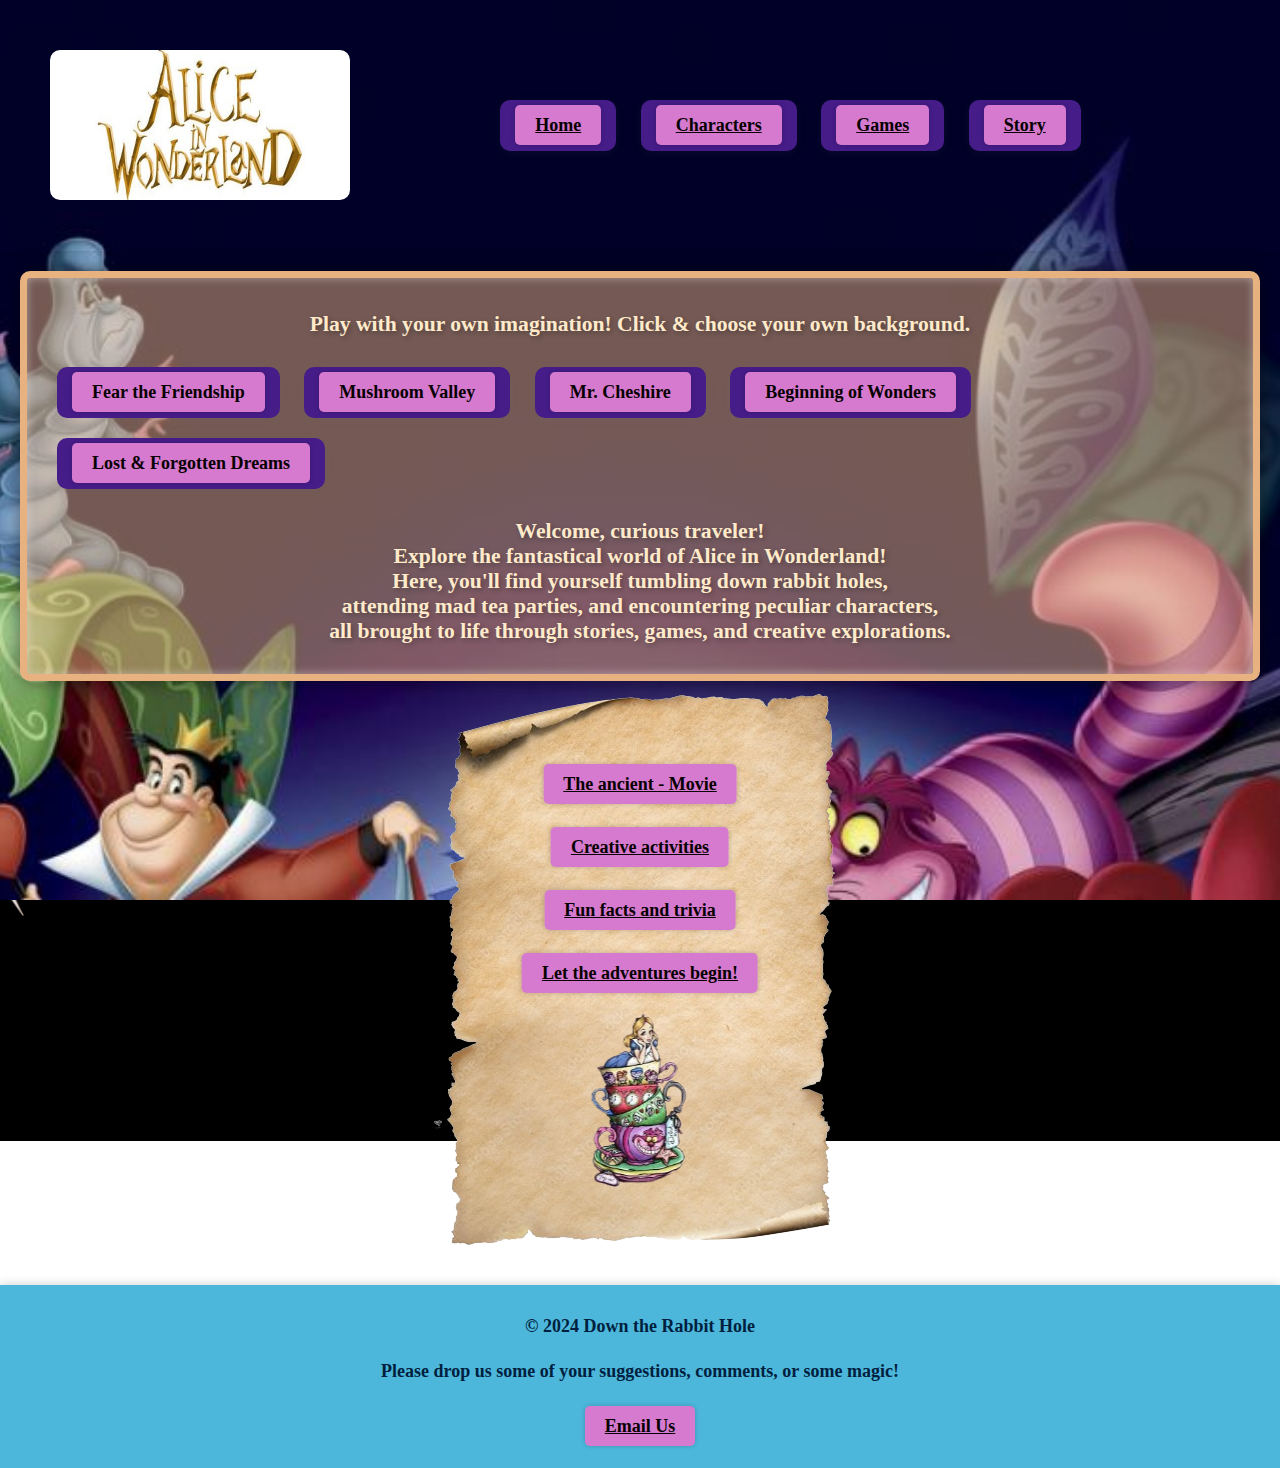
==== commit a900f7a7: "addition to pages" ====
--- a/HTML/index.html
+++ b/HTML/index.html
@@ -41,7 +41,7 @@
         <img src="../IMAGES/page-removebg-preview.png" alt="Alice in Wonderland page">
         <div class="text-overlay">
                 <br>
-                <a href="movies.html">The ancients - Movies</a>
+                <a href="movies.html">The ancient - Movie</a>
                 <br><br><br>
                 <a href="activities.html">Creative activities</a>
                 <br><br><br>
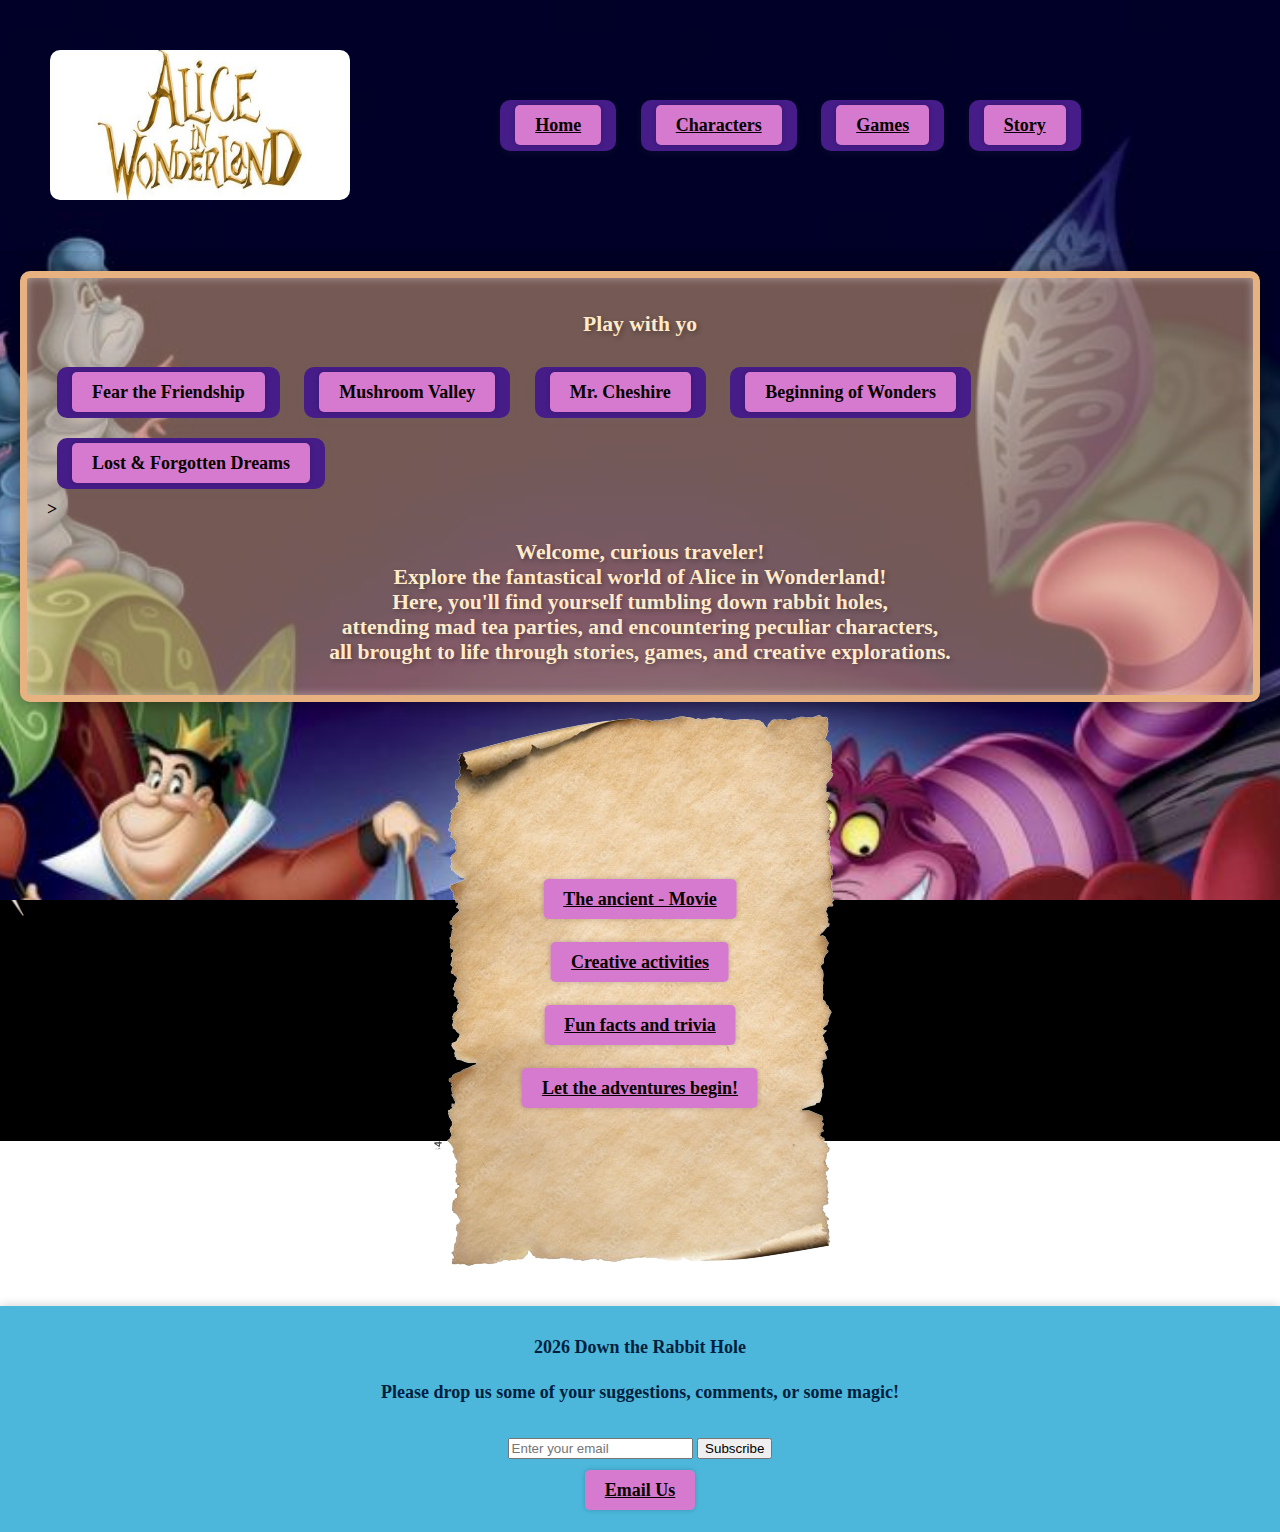
==== commit aa6ca9c2: "ut" ====
--- a/HTML/index.html
+++ b/HTML/index.html
@@ -23,15 +23,15 @@
 </header>
 <main>
     <div class="glow-text-container">
-        <h1 class="glow-text">Play with your own imagination! Click & choose your own background.</h1>
+        <h1 class="glow-text" id="main-title">Play with your own imagination! Click & choose your own background.</h1>
         <div class="bubble-list">
-          <ul>
-              <li><a button class="background-button" aria-label="Fear the Friendship">Fear the Friendship</button></a></li>
-              <li><a button class="background-button" aria-label="Mushroom Valley">Mushroom Valley</button></a></li>
-              <li><a button class="background-button" aria-label="Mr. Cheshire">Mr. Cheshire</button></a></li>
-              <li><a button class="background-button" aria-label="Beginning of Wonders">Beginning of Wonders</button></a></li>
-              <li><a button class="background-button" aria-label="Daring Delight">Lost & Forgotten Dreams</button></a></li>
-          </ul>
+            <ul>
+                <li><a button class="background-button" aria-label="Fear the Friendship">Fear the Friendship</button></a></li>
+                <li><a button class="background-button" aria-label="Mushroom Valley">Mushroom Valley</button></a></li>
+                <li><a button class="background-button" aria-label="Mr. Cheshire">Mr. Cheshire</button></a></li>
+                <li><a button class="background-button" aria-label="Beginning of Wonders">Beginning of Wonders</button></a></li>
+                <li><a button class="background-button" aria-label="Lost & Forgotten Dreams">Lost & Forgotten Dreams</button></a></li>
+            </ul>>
       </div>
       
         <h1 class="glow-text">Welcome, curious traveler! <br> Explore the fantastical world of Alice in Wonderland!<br>
@@ -49,13 +49,19 @@
                 <br><br><br>
                 <a href="adventure.html">Let the adventures begin!</a>
                 <br><br>
-            <img src="../IMAGES/tea-cup-removebg-preview.png" alt="Teacup" class="teaCup" id="teaCup">
         </div>
     </div>
 </main>
 <footer>
-    <p>&copy; 2024 Down the Rabbit Hole</p>
+    <p id="copyright">&copy; 2024 Down the Rabbit Hole</p>
     <p>Please drop us some of your suggestions, comments, or some magic!</p><br>
+    
+    <!-- Email Form -->
+    <form id="emailForm">
+        <input type="email" id="userEmail" name="email" placeholder="Enter your email" required>
+        <button type="submit">Subscribe</button><br><br>
+    </form>
+
     <a href="mailto:emleblanc12@monccnb.ca" aria-label="Email Us">Email Us</a><br><br>
 </footer>
 <script src="../JAVASCRIPT/java.js"></script>
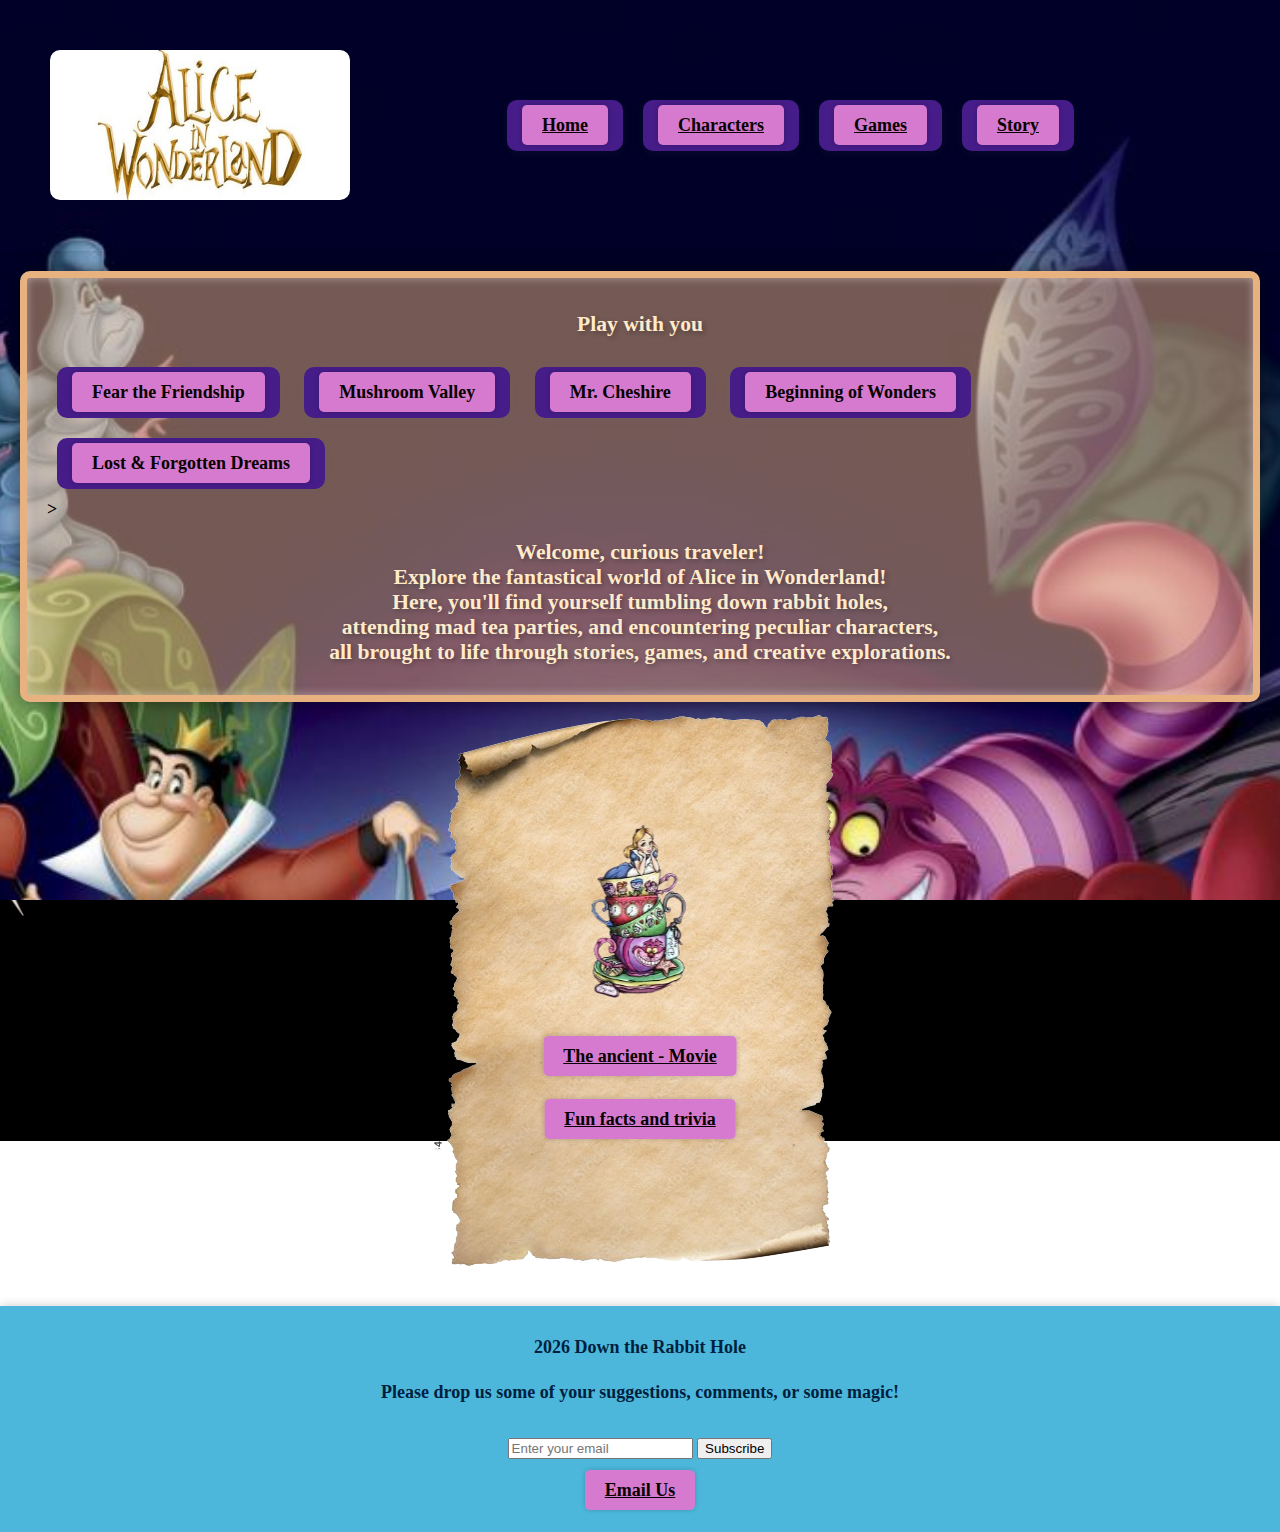
==== commit 99ef230b: "finalised" ====
--- a/HTML/index.html
+++ b/HTML/index.html
@@ -1,4 +1,3 @@
-
 <!DOCTYPE html>
 <html lang="en">
 <head>
@@ -12,12 +11,7 @@
     <nav aria-label="Main">
         <img src="../IMAGES/AIW.jpg" alt="Website Logo" class="logo">
         <div class="bubble-list">
-            <ul>
-                <li><a href="index.html">Home</a></li>
-                <li><a href="Characters.html">Characters</a></li>
-                <li><a href="Games.html">Games</a></li>
-                <li><a href="Story.html">Story</a></li>
-            </ul>
+            <ul id="navigation-list"></ul>
         </div>
     </nav>
 </header>
@@ -32,7 +26,7 @@
                 <li><a button class="background-button" aria-label="Beginning of Wonders">Beginning of Wonders</button></a></li>
                 <li><a button class="background-button" aria-label="Lost & Forgotten Dreams">Lost & Forgotten Dreams</button></a></li>
             </ul>>
-      </div>
+        </div>
       
         <h1 class="glow-text">Welcome, curious traveler! <br> Explore the fantastical world of Alice in Wonderland!<br>
             Here, you'll find yourself tumbling down rabbit holes,<br> attending mad tea parties, and encountering peculiar characters,<br>all brought to life through stories, games, and creative explorations.</h1>
@@ -40,15 +34,13 @@
     <div class="image-container">
         <img src="../IMAGES/page-removebg-preview.png" alt="Alice in Wonderland page">
         <div class="text-overlay">
-                <br>
+            <img src="../IMAGES/tea-cup-removebg-preview.png">
+                <br><br><br>
                 <a href="movies.html">The ancient - Movie</a>
-                <br><br><br>
-                <a href="activities.html">Creative activities</a>
                 <br><br><br>
                 <a href="trivia.html">Fun facts and trivia</a>
                 <br><br><br>
-                <a href="adventure.html">Let the adventures begin!</a>
-                <br><br>
+                
         </div>
     </div>
 </main>
--- a/CSS/styles.css
+++ b/CSS/styles.css
@@ -1,4 +1,6 @@
-
+/*===============================
+NAVIGATION
+================================*/
 nav {
   display: flex;
   justify-content: center; /* Center links horizontally */
@@ -16,162 +18,210 @@
   margin-bottom: 10px;
 }
 
+/*===============================
+BODY AND BACKGROUND IMAGE
+================================*/
 body {
-    font-family: cursive;
-    font-weight: bolder;
-    font-size: large;
-    margin: 0px;
-    padding: 0;
-    background-image: url(../IMAGES/oldschool.jpg);
-    background-size: cover;
-    background-attachment: fixed; /* Keep background image fixed */
-    display: flex;
-    min-height: 100vh;
-    flex-direction: column;
-    background-image: url("../IMAGES/4.jpg"), url("../IMAGES/cheshire-grin.jpg"),url("../IMAGES/2.jpg"),url("../IMAGES/5.jpg"),url("../IMAGES/6.jpg");
-    background-repeat: no-repeat; /* Prevent image tiling */
-    background-size: cover; /* Ensure image covers the entire container */
-    background-position: center; /* Center the image horizontally and vertically */
-    }
-  
-  header {
-    padding:50px;
-    text-align: center;
-    color: #fff; /* White color for text */
-    box-shadow: 0px 0px 10px rgba(0, 0, 0, 0.2); /* Add subtle shadow */
-    position: relative; /* Ensure the header remains on top of other content */
-    z-index: 1; /* Ensure the header is above other content */
-  }
-  
+  font-family: cursive;
+  font-weight: bolder;
+  font-size: large;
+  margin: 0px;
+  padding: 0;
+  background-image: url(../IMAGES/oldschool.jpg);
+  background-size: cover;
+  background-attachment: fixed; /* Keep background image fixed */
+  display: flex;
+  min-height: 100vh;
+  flex-direction: column;
+  background-image: url("../IMAGES/4.jpg"), url("../IMAGES/cheshire-grin.jpg"),url("../IMAGES/2.jpg"),url("../IMAGES/5.jpg"),url("../IMAGES/6.jpg");
+  background-repeat: no-repeat; /* Prevent image tiling */
+  background-size: cover; /* Ensure image covers the entire container */
+  background-position: center; /* Center the image horizontally and vertically */
+}
+
+/*===============================
+HEADER
+================================*/
+header {
+  padding: 50px;
+  text-align: center;
+  color: #fff; /* White color for text */
+  box-shadow: 0px 0px 10px rgba(0, 0, 0, 0.2); /* Add subtle shadow */
+  position: relative; /* Ensure the header remains on top of other content */
+  z-index: 1; /* Ensure the header is above other content */
+}
+
+/*===============================
+TEXT OVERLAY
+================================*/
 .text-overlay {
-    position: absolute;
-    top: 50%;
-    left: 50%;
-    transform: translate(-50%, -50%);
-    color: white;
-    text-align: center;
-    padding: 20px;
-    width: 80%;
-  }
-  
-  .logo {
-    width: 300px; /* Adjust width as needed */
-    height: 150px; /* Maintain image aspect ratio */
-    margin-right: 1px; /* Add spacing between logo and text */
-    border-radius: 10px; /* Add rounded corners */
-  }
-  
+  position: absolute;
+  top: 50%;
+  left: 50%;
+  transform: translate(-50%, -50%);
+  color: white;
+  text-align: center;
+  padding: 20px;
+  width: 80%;
+}
+
+/*===============================
+LOGO
+================================*/
+.logo {
+  width: 300px; /* Adjust width as needed */
+  height: 150px; /* Maintain image aspect ratio */
+  margin-right: 1px; /* Add spacing between logo and text */
+  border-radius: 10px; /* Add rounded corners */
+}
+
+/*===============================
+HEADINGS
+================================*/
 h1 {
-    font-size: 3em;
-    margin-bottom: 10px;
-    color: #ffeaca; /* Light orange */
-    text-shadow: 2px 2px 5px rgba(0, 0, 0, 0.3); /* Add text shadow */
-  }
-  
+  font-size: 3em;
+  margin-bottom: 10px;
+  color: #ffeaca; /* Light orange */
+  text-shadow: 2px 2px 5px rgba(0, 0, 0, 0.3); /* Add text shadow */
+}
+
 h2 {
-    font-size: 1.5em;
-    color: #999;
-  }
-  
+  font-size: 1.5em;
+  color: #999;
+}
+
+/*===============================
+MAIN LAYOUT
+================================*/
 main {
-    padding: 20px;
-    display: flex;
-    flex-direction: column;
-    align-items: center;
-    flex: 1; /* Occupy remaining vertical space */
-  }
-  .glow-text {
-    
-    text-align: center;
-    font-size: 1.2em;
-    font-weight: bold; /* Make the text bold */
-}
-
-
-  .glow-text-container {
-    border: 7px solid #E7B280;
-    background-color: rgba(231, 178, 128, 0.5); /* Semi-transparent blue */
-    padding: 20px; /* Add padding around the content */
-    border-radius: 10px; /* Add rounded corners */
-    box-shadow: 0 0 20px rgba(0, 0, 0, 0.5), inset 0 0 10px rgba(239, 228, 228, 0.5); /* Add shadow effect */
-    display: inline-block; /* Ensure the container fits its content */
-}
-
-
+  padding: 20px;
+  display: flex;
+  flex-direction: column;
+  align-items: center;
+  flex: 1; /* Occupy remaining vertical space */
+}
+
+/*===============================
+GLOW TEXT
+================================*/
+.glow-text {
+  text-align: center;
+  font-size: 1.2em;
+  font-weight: bold; /* Make the text bold */
+}
+
+/*===============================
+GLOW TEXT CONTAINER
+================================*/
+.glow-text-container {
+  border: 7px solid #E7B280;
+  background-color: rgba(231, 178, 128, 0.5); /* Semi-transparent blue */
+  padding: 20px; /* Add padding around the content */
+  border-radius: 10px; /* Add rounded corners */
+  box-shadow: 0 0 20px rgba(0, 0, 0, 0.5), inset 0 0 10px rgba(239, 228, 228, 0.5); /* Add shadow effect */
+  display: inline-block; /* Ensure the container fits its content */
+}
+
+/*===============================
+FUNKY BOX
+================================*/
 .funky-box {
-    background-color: #0099cc; /* Blue background color */
-    padding: 20px; /* Add padding around the text */
-    border-radius: 10px; /* Add rounded corners */
-    box-shadow: 0 0 40px rgba(0, 0, 0, 0.5); /* Add shadow effect */
-    margin: 20px; /* Add margin around the box */
-  }
-
+  background-color: #0099cc; /* Blue background color */
+  padding: 20px; /* Add padding around the text */
+  border-radius: 10px; /* Add rounded corners */
+  box-shadow: 0 0 40px rgba(0, 0, 0, 0.5); /* Add shadow effect */
+  margin: 20px; /* Add margin around the box */
+}
+
+/*===============================
+IMAGE CONTAINER
+================================*/
 .image-container {
-    position: relative; /* Enable positioning for the text overlay */
-  }
-  
+  position: relative; /* Enable positioning for the text overlay */
+}
+
+/*===============================
+TEXT OVERLAY 2
+================================*/
 .text-overlay {
-    position: absolute; /* Position the text on top of the image */
-    top: 50%; /* Center the text vertically */
-    left: 50%; /* Center the text horizontally */
-    transform: translate(-50%, -50%); /* Adjust positioning as needed */
-    color: white; /* Assuming white text for contrast */
-    text-align: center; /* Center text alignment */
-    padding: 20px; /* Add padding around the text */
-    width: 80%; /* Adjust width as needed */
-  }
-  
+  position: absolute; /* Position the text on top of the image */
+  top: 50%; /* Center the text vertically */
+  left: 50%; /* Center the text horizontally */
+  transform: translate(-50%, -50%); /* Adjust positioning as needed */
+  color: white; /* Assuming white text for contrast */
+  text-align: center; /* Center text alignment */
+  padding: 20px; /* Add padding around the text */
+  width: 80%; /* Adjust width as needed */
+}
+
+/*===============================
+DARK BLUE BOLD
+================================*/
 .dark-blue-bold {
-    font-weight: bold;
-    color: #001f3f; /* Darker blue */
-  }
-  
+  font-weight: bold;
+  color: #001f3f; /* Darker blue */
+}
+
+/*===============================
+PARAGRAPHS
+================================*/
 p {
-    line-height: 1.5;
-    margin-bottom: 10px;
-    color: #001f3f;
-    font-weight: bolder;
-  }
-  
+  line-height: 1.5;
+  margin-bottom: 10px;
+  color: #001f3f;
+  font-weight: bolder;
+}
+
+/*===============================
+LISTS
+================================*/
 ul {
-    list-style: none;
-    padding: 0;
-    margin: 0;
-  }
-  
-.bubble-list { /* New section for bubble list styles */
-    margin: 20px auto; /* Add margin for centering */
-  }
-  
+  list-style: none;
+  padding: 0;
+  margin: 0;
+}
+
+/*===============================
+BUBBLE LIST
+================================*/
+.bubble-list {
+  margin: 20px auto; /* Add margin for centering */
+}
+
 .bubble-list li {
-    display: inline-block; /* Display list items side-by-side */
-    margin: 10px; /* Add spacing between items */
-    padding: 15px 15px; /* Adjust padding for rectangle shape */
-    background-color: #461C89; /* Set a light background color */
-    box-shadow: 0 2px 10px rgba(144, 134, 137, 0.079); /* Add subtle shadow */
-    transition: all 0.5s ease-in-out; /* Smooth transition on hover */
-    border-radius: 10px; /* Add rounded corners */
-  }
-
-  
+  display: inline-block; /* Display list items side-by-side */
+  margin: 10px; /* Add spacing between items */
+  padding: 15px 15px; /* Adjust padding for rectangle shape */
+  background-color: #461C89; /* Set a light background color */
+  box-shadow: 0 2px 10px rgba(144, 134, 137, 0.079); /* Add subtle shadow */
+  transition: all 0.5s ease-in-out; /* Smooth transition on hover */
+  border-radius: 10px; /* Add rounded corners */
+}
+
 .bubble-list li:hover {
-    background-color: #1C8988; /* Change background color on hover */
-  }
-  
+  background-color: #1C8988; /* Change background color on hover */
+}
+
+/*===============================
+LINKS
+================================*/
 a {
-    background-color: #D57ACE;
-    color: #070000; /* Dark gray */
-    padding: 10px 20px;
-    border-radius: 5px;
-    text-decoration: linear-gradient(#070000);
-    margin-top: 20px;
-    box-shadow: 0px 0px 5px rgba(0, 0, 0, 0.2); /* Add button shadow */
-  }
-  
+  background-color: #D57ACE;
+  color: #070000; /* Dark gray */
+  padding: 10px 20px;
+  border-radius: 5px;
+  text-decoration: linear-gradient(#070000);
+  margin-top: 20px;
+  box-shadow: 0px 0px 5px rgba(0, 0, 0, 0.2); /* Add button shadow */
+}
+
 a:hover {
-    background-color: #f5f5f5; /* Lighten on hover */
-  }
-  
+  background-color: #f5f5f5; /* Lighten on hover */
+}
+
+/*===============================
+FOOTER
+================================*/
 footer {
   padding: 10px;
   text-align: center;
@@ -179,8 +229,4 @@
   background-color: rgba(0, 153, 204, 0.7); /* Semi-transparent blue */
   box-shadow: 0px 0px 10px rgba(0, 0, 0, 0.2); /* Add subtle shadow */
   margin-top: auto; /* Push footer to bottom */
-  }
-  
-
-  
-  +}